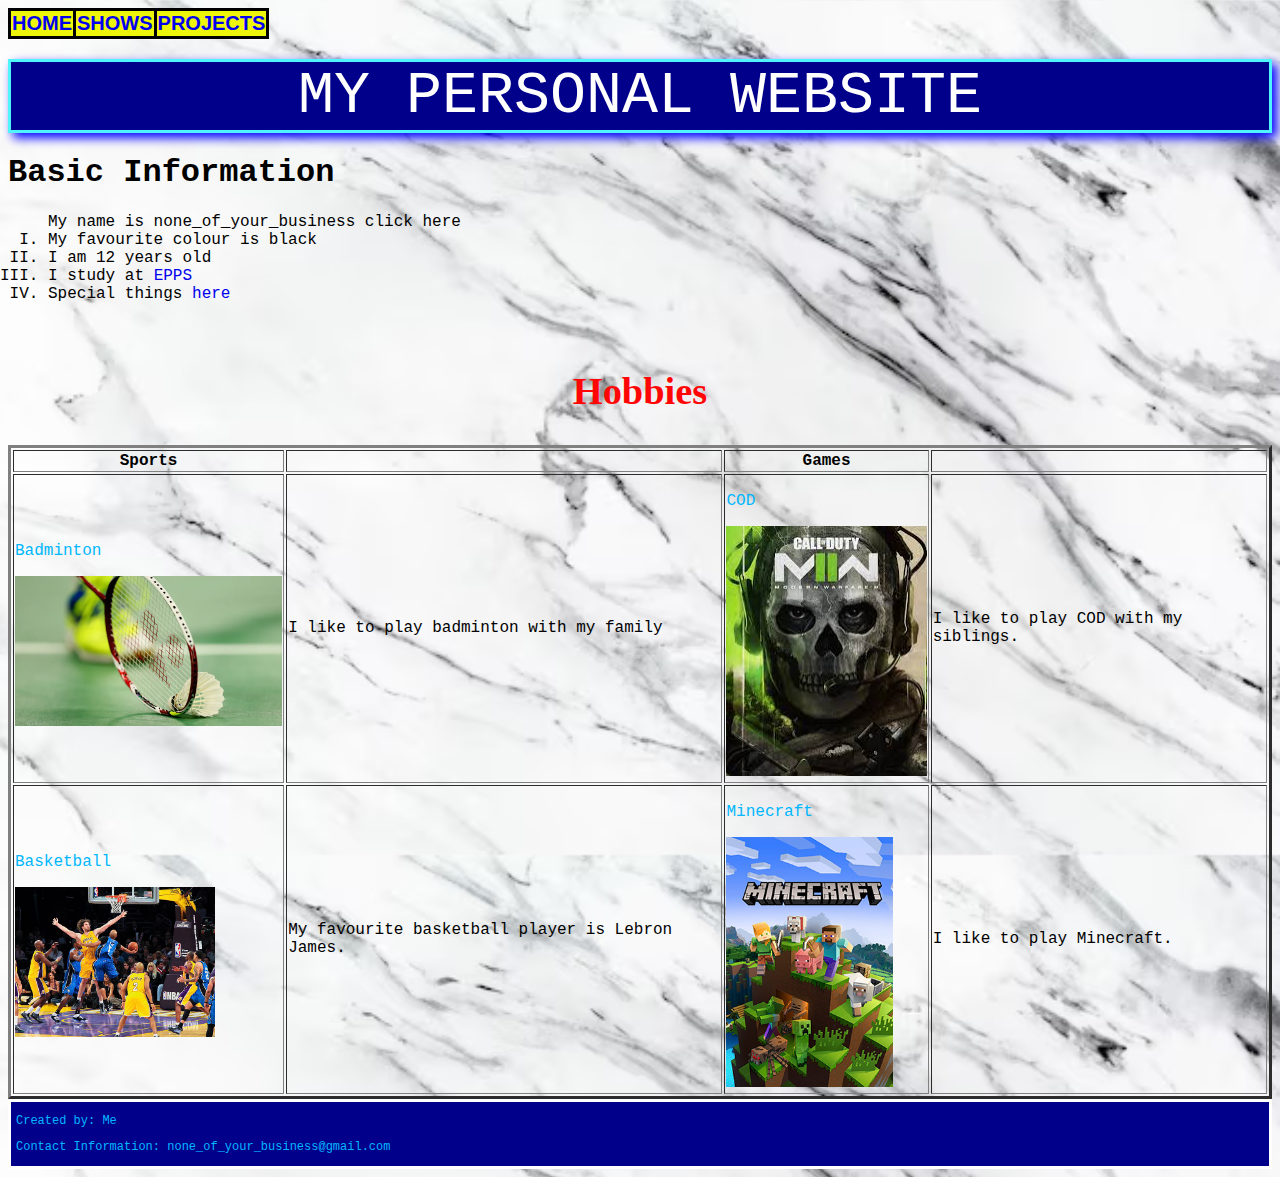
==== index.html @ 11be6af5 "first commit" ====
<!DOCTYPE html>

<html>

    <head>
        <title> idk </title>
        <link rel="stylesheet" href="css/main.css">
        <script src="https://kit.fontawesome.com/d634652370.js" crossorigin="anonymous"></script>
    </head>

    <body>
        
        <table id="navbar">
            <th>
                <a href="./index.html"><i class="fa-solid fa-house"></i>HOME</a>
            </th>
            <th>
                <a href="./shows.html"><i class="fa-solid fa-tv"></i>SHOWS</a>
            </th>
            <th>
                <a href="./projects.html"><i class="fa-solid fa-computer"></i>PROJECTS</a>
            </th>
        </table>
        <header> MY PERSONAL WEBSITE</header>
        <h1>Basic Information</h1>
        <ol type="I">
            <li class="dropdown">
                My name is none_of_your_business   click here  <i class="fa-solid fa-arrow-left"></i> <i class="fa-solid fa-arrow-pointer"></i>
                <img src="assets/rock.gif" width="500px" class="dropdown-content">
                
            </li>
            <br>
            <li>My favourite colour is black</li>
            <li>I am 12 years old</li>
            <li>I study at <a target="_blank" href="https://www.eliasparkpri.moe.edu.sg/">EPPS</a> </li>
            <li>Special things <a target="_blank" href=https://youtube.com/shorts/1KujZ3bvAK4?feature=share>here</a></li>
        </ol> 
        <br>
        <h2 class="bold">Hobbies</h2>
        <table border="3"> 
            <tr>
                <th>
                    Sports
                </th>
                <th>

                </th>
                <th>
                    Games
                </th>  
                <th>

                </th>                  
            </tr>

            <tr>
                <td>
                    <p>Badminton </p>
                    <img src="./assets/badminton.webp" height="150px">                    
                </td>
                <td>
                    I like to play badminton with my family
                </td>
                <td>
                    <p>COD</p>
                    <img src="./assets/codmw.jpeg" height="250px">
                </td>
                <td>
                    I like to play COD with my siblings.
                </td>
            </tr>
            <tr>
                <td>
                    <p>Basketball</p>
                    <img src="./assets/basketball.jpeg" height="150px">
                </td>
                <td>
                    My favourite basketball player is Lebron James.
                </td>
                <td>
                    <p>Minecraft</p>
                    <img src="./assets/minecraft.png" height="250px">
                    <td>
                        I like to play Minecraft. <i class="fa-solid fa-poo"></i>
                    </td>
                </td>
            </tr>

        </table>


        <footer>
            <p> Created by: Me</p>
            <p> Contact Information: none_of_your_business@gmail.com</p>
        </footer>
        


    </body>
</html>
---- css/main.css ----
body {
    background-image: url(../assets/close-up-black-marble-textured-background_53876-148094.avif);
    background-repeat: repeat-y;
    background-size: contain;
    font-family: 'Courier New', Courier, monospace;
}

p {
    color:rgb(0, 183, 255) ;
}
ol{
    color: aquamarine;
}
li{
    color: rgb(0, 0, 0);
}
h2{
    color:rgb(255, 5, 5);
    text-align: center;
    font-size: 3vw;
    font-family: cursive;
}

#navbar {
    background-color: #edf50b;
    border-style: solid;
    border-color: black;
    border-collapse: collapse;
    font-size: 20px;
    font-family: 'Segoe UI', Tahoma, Geneva, Verdana, sans-serif;
    position: sticky;
    top: 0;
}
#navbar th {
    border-style: solid;
}

header {
    text-align: center;
    color:rgb(255, 255, 255);
    font-size: 60px;
    background-color: darkblue;
    border: 3px solid rgb(80, 244, 253);
    margin-top: 20px;
    box-shadow: 5px 5px 10px blue;
}
footer {
    background-color: darkblue;
    color: white;
    font-size: 12px;
    border: 3px solid white;
    padding-left: 5px;
}

a:hover{
    color: black;
}

a {
    text-decoration: wavy;
}
.dropdown-content {
    display: none;
}
.dropdown{
    display: inline-block;
}
.dropdown:hover .dropdown-content{
    display: block;
    box-shadow: 5px 5px 10px blue;
}
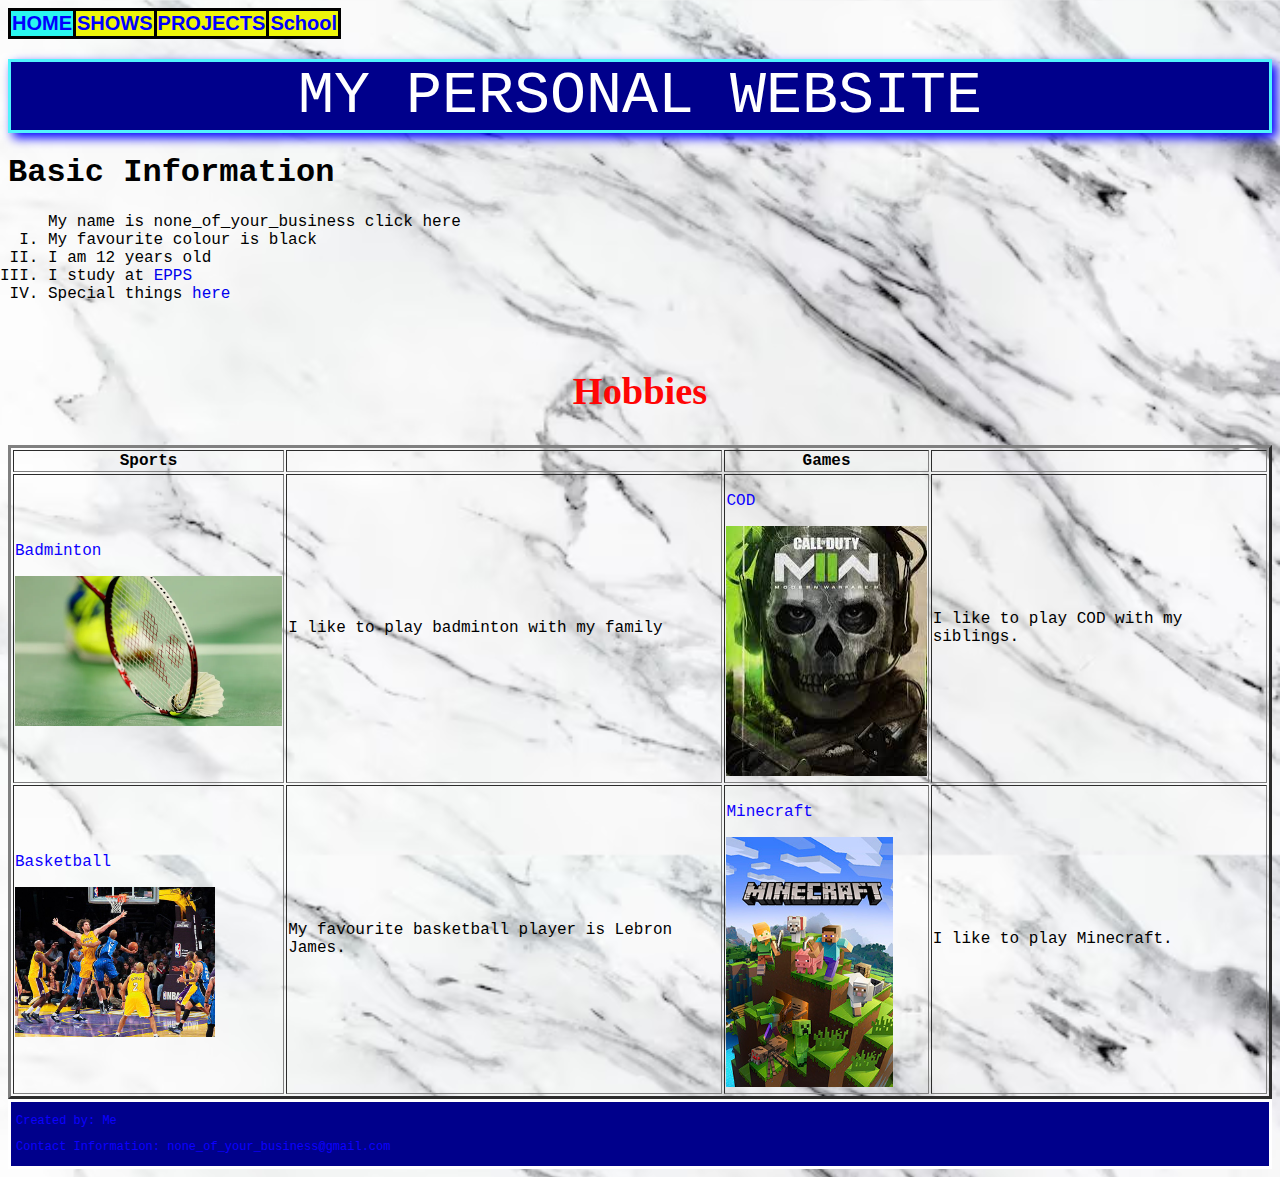
==== commit 3bde7de6: "ooo" ====
--- a/index.html
+++ b/index.html
@@ -11,7 +11,7 @@
     <body>
         
         <table id="navbar">
-            <th>
+            <th class="active">
                 <a href="./index.html"><i class="fa-solid fa-house"></i>HOME</a>
             </th>
             <th>
@@ -20,6 +20,9 @@
             <th>
                 <a href="./projects.html"><i class="fa-solid fa-computer"></i>PROJECTS</a>
             </th>
+            <th>
+                <a href="./school.html"><i class="fa-solid fa-book"></i></i>School</a>
+            </th>  
         </table>
         <header> MY PERSONAL WEBSITE</header>
         <h1>Basic Information</h1>
--- a/css/main.css
+++ b/css/main.css
@@ -6,7 +6,7 @@
 }
 
 p {
-    color:rgb(0, 183, 255) ;
+    color:rgb(13, 0, 255) ;
 }
 ol{
     color: aquamarine;
@@ -34,7 +34,9 @@
 #navbar th {
     border-style: solid;
 }
-
+#navbar a{
+    color: blue;
+}
 header {
     text-align: center;
     color:rgb(255, 255, 255);
@@ -68,4 +70,7 @@
 .dropdown:hover .dropdown-content{
     display: block;
     box-shadow: 5px 5px 10px blue;
+}
+.active{
+    background-color: rgb(42, 246, 239);
 }